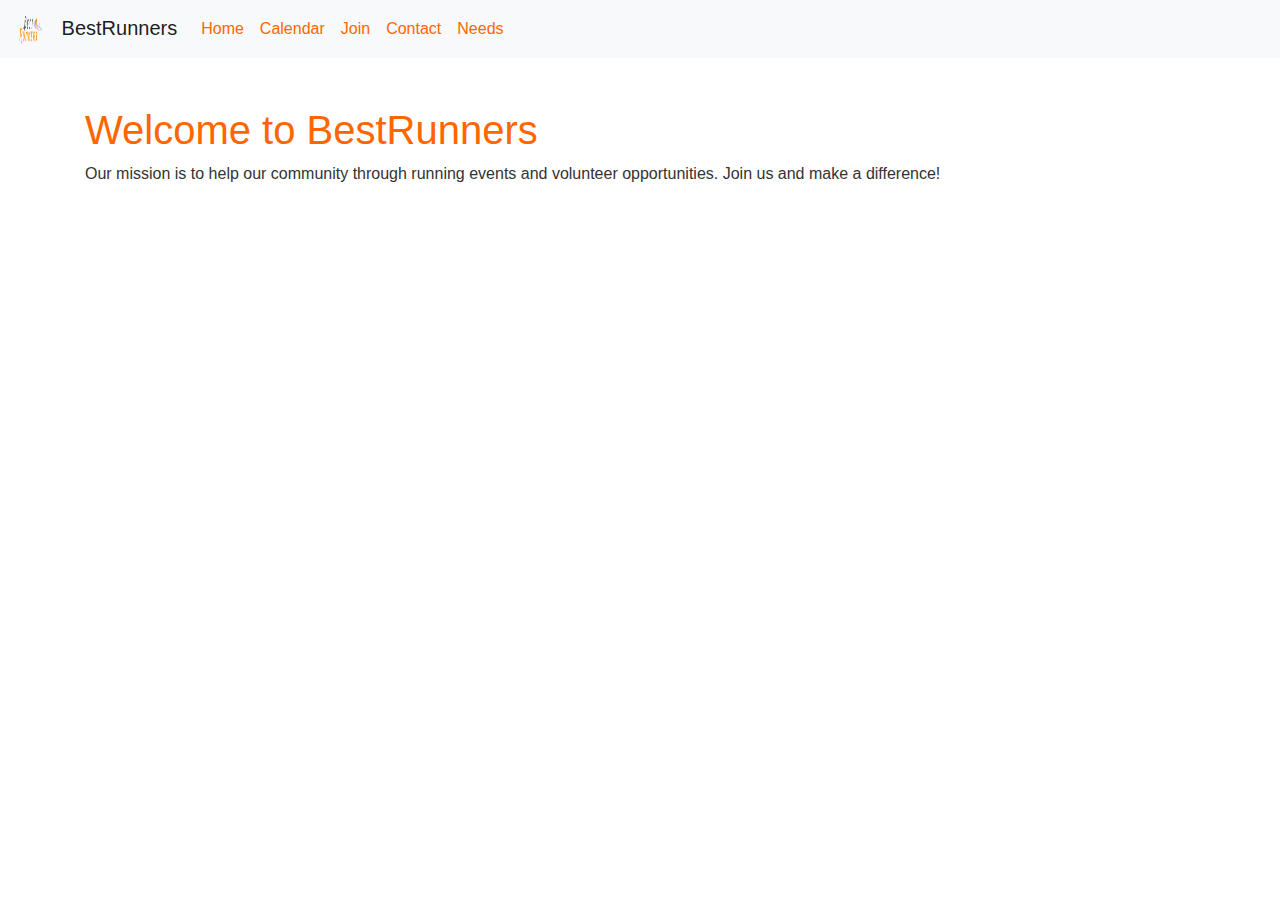
==== index.html @ 9b59a51f "Initial commit" ====
<!DOCTYPE html>
<html lang="en">

<head>
  <meta charset="UTF-8">
  <meta name="viewport" content="width=device-width, initial-scale=1.0">
  <title>BestRunners</title>
  <link href="https://maxcdn.bootstrapcdn.com/bootstrap/4.5.2/css/bootstrap.min.css" rel="stylesheet">
  <link href="css/styles.css" rel="stylesheet">
</head>

<body>
  <nav class="navbar navbar-expand-lg navbar-light bg-light">
    <a class="navbar-brand" href="index.html">
      <img src="assets/logo.png" alt="BestRunners" style="width:30px; height:30px;">
      BestRunners
    </a>
    <button class="navbar-toggler" type="button" data-toggle="collapse" data-target="#navbarNav"
      aria-controls="navbarNav" aria-expanded="false" aria-label="Toggle navigation">
      <span class="navbar-toggler-icon"></span>
    </button>
    <div class="collapse navbar-collapse" id="navbarNav">
      <ul class="navbar-nav">
        <li class="nav-item">
          <a class="nav-link" href="index.html">Home</a>
        </li>
        <li class="nav-item">
          <a class="nav-link" href="calendar.html">Calendar</a>
        </li>
        <li class="nav-item">
          <a class="nav-link" href="join.html">Join</a>
        </li>
        <li class="nav-item">
          <a class="nav-link" href="contact.html">Contact</a>
        </li>
        <li class="nav-item">
          <a class="nav-link" href="needs.html">Needs</a>
        </li>
      </ul>
    </div>
  </nav>
  <div class="container mt-5">
    <h1>Welcome to BestRunners</h1>
    <p>Our mission is to help our community through running events and volunteer opportunities. Join us and make a
      difference!</p>
  </div>
  <script src="https://code.jquery.com/jquery-3.5.1.slim.min.js"></script>
  <script src="https://cdn.jsdelivr.net/npm/@popperjs/core@2.9.3/dist/umd/popper.min.js"></script>
  <script src="https://maxcdn.bootstrapcdn.com/bootstrap/4.5.2/js/bootstrap.min.js"></script>
</body>

</html>
---- css/styles.css ----
body {
  background-color: #ffffff;
  color: #333333;
}

.navbar-brand img {
  margin-right: 10px;
}

.navbar-nav .nav-link {
  color: #ff6600 !important;
}

h1,
h3 {
  color: #ff6600;
}

.btn-primary {
  background-color: #ff6600;
  border-color: #ff6600;
}

.btn-primary:hover {
  background-color: #e65c00;
  border-color: #e65c00;
}
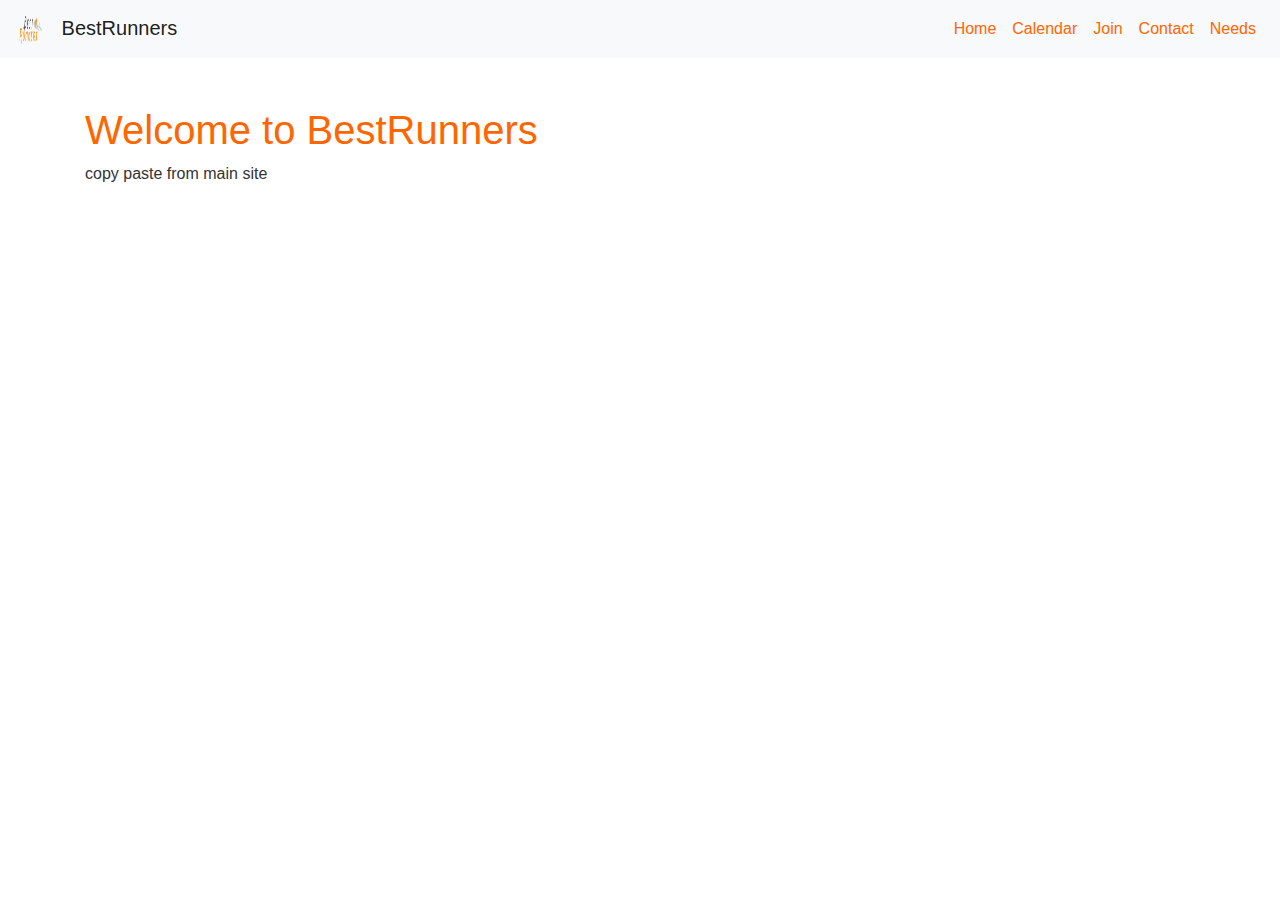
==== commit cd8e4b9c: "php and like needs, calendar" ====
--- a/index.html
+++ b/index.html
@@ -11,38 +11,23 @@
 
 <body>
   <nav class="navbar navbar-expand-lg navbar-light bg-light">
-    <a class="navbar-brand" href="index.html">
-      <img src="assets/logo.png" alt="BestRunners" style="width:30px; height:30px;">
-      BestRunners
-    </a>
-    <button class="navbar-toggler" type="button" data-toggle="collapse" data-target="#navbarNav"
-      aria-controls="navbarNav" aria-expanded="false" aria-label="Toggle navigation">
-      <span class="navbar-toggler-icon"></span>
-    </button>
-    <div class="collapse navbar-collapse" id="navbarNav">
-      <ul class="navbar-nav">
-        <li class="nav-item">
-          <a class="nav-link" href="index.html">Home</a>
-        </li>
-        <li class="nav-item">
-          <a class="nav-link" href="calendar.html">Calendar</a>
-        </li>
-        <li class="nav-item">
-          <a class="nav-link" href="join.html">Join</a>
-        </li>
-        <li class="nav-item">
-          <a class="nav-link" href="contact.html">Contact</a>
-        </li>
-        <li class="nav-item">
-          <a class="nav-link" href="needs.html">Needs</a>
-        </li>
-      </ul>
-    </div>
+      <a class="navbar-brand" href="index.html">
+          <img src="assets/logo.png" alt="BestRunners" style="width:30px; height:30px;">
+          BestRunners
+      </a>
+      <div class="collapse navbar-collapse" id="navbarNav">
+          <ul class="navbar-nav ml-auto">
+              <li class="nav-item"><a class="nav-link" href="index.html">Home</a></li>
+              <li class="nav-item"><a class="nav-link" href="calendar.html">Calendar</a></li>
+              <li class="nav-item"><a class="nav-link" href="join.html">Join</a></li>
+              <li class="nav-item"><a class="nav-link" href="contact.html">Contact</a></li>
+              <li class="nav-item"><a class="nav-link" href="needs.html">Needs</a></li>
+          </ul>
+      </div>
   </nav>
   <div class="container mt-5">
     <h1>Welcome to BestRunners</h1>
-    <p>Our mission is to help our community through running events and volunteer opportunities. Join us and make a
-      difference!</p>
+    <p>copy paste from main site</p>
   </div>
   <script src="https://code.jquery.com/jquery-3.5.1.slim.min.js"></script>
   <script src="https://cdn.jsdelivr.net/npm/@popperjs/core@2.9.3/dist/umd/popper.min.js"></script>
